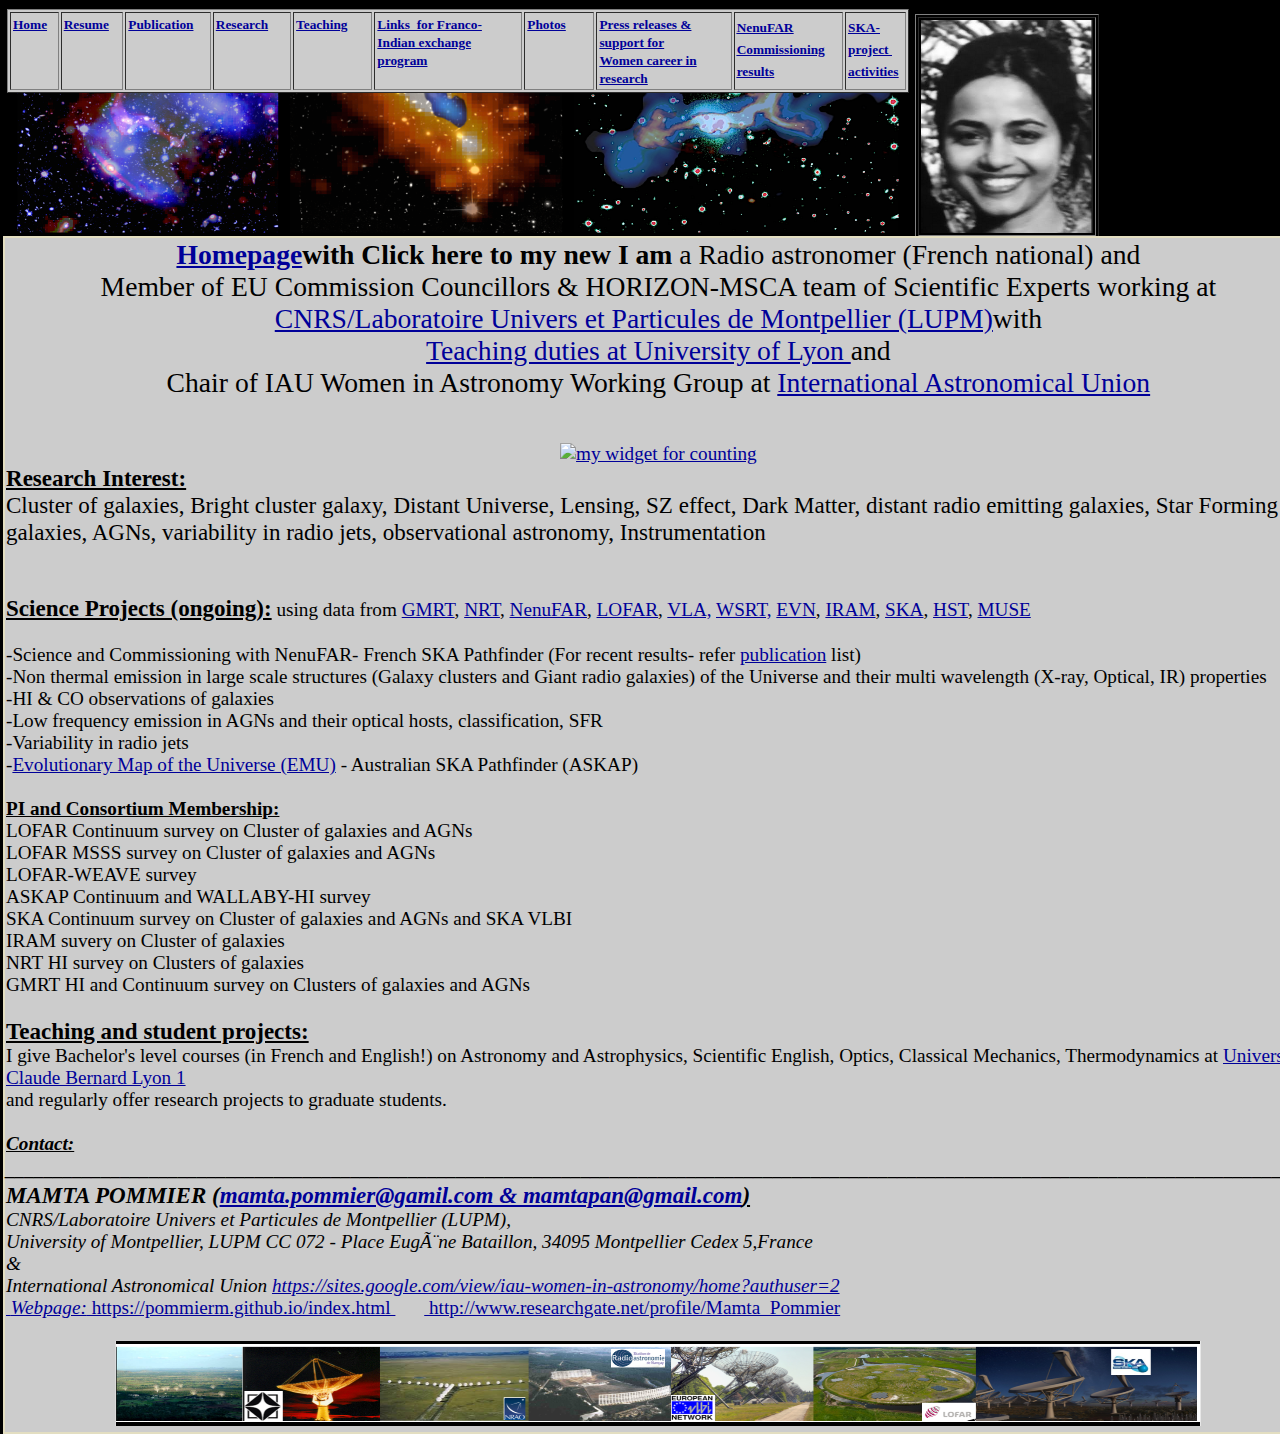
==== index.html @ 3ed746c3 "Update index.html" ====
<!DOCTYPE html PUBLIC "-//W3C//DTD HTML 4.01//EN" "http://www.w3.org/TR/html4/strict.dtd">
<html><head>


































<meta content="text/html; charset=ISO-8859-1" http-equiv="content-type"><title>mpwebpage</title></head><body style="color: rgb(0, 0, 0); background-color: black;" alink="#000099" link="#000099" vlink="#990099">
<div style="position: absolute; left: 937px; top: 564px;">
<table style="text-align: left; width: 100px;" border="1" cellpadding="2" cellspacing="2">
  <tbody>
    <tr>
      <td style="vertical-align: top; background-color: rgb(255, 246, 204);"><br>
      </td>
    </tr>
  </tbody>
</table>
</div>

<div style="left: 915px; top: 14px; position: absolute; z-index: 1;">
<table style="text-align: left; width: 164px; height: 173px;" border="1" cellpadding="2" cellspacing="2">

  <tbody>
    <tr>
      <td style="vertical-align: top;"><img style="width: 172px; height: 213px;" src="pommier.png" alt="" align="right"></td>
    </tr>
  </tbody>
</table>

</div>

<div style="z-index: 1; left: 7px; top: 9px; position: absolute;">
<table style="text-align: left; width: 902px; background-color: rgb(204, 204, 204); height: 51px;" border="1" cellpadding="2" cellspacing="2">
  <tbody>
    <tr>
      <td style="vertical-align: top; background-color: rgb(204, 204, 204); width: 43px;"><small><a style="font-weight: bold;" href="index.html">Home</a></small><br>
      </td>
      <td style="vertical-align: top; background-color: rgb(204, 204, 204); width: 57px;"><small><a style="font-weight: bold;" href="mpwebpage-resume.html">Resume</a></small><br>
      </td>
      <td style="vertical-align: top; background-color: rgb(204, 204, 204); width: 80px;"><a href="mpwebpage-pub.html"><small><span style="font-weight: bold;">Publication</span></small><br>
      </a>
      </td>
      <td style="vertical-align: top; background-color: rgb(204, 204, 204); width: 73px;"><small style="font-weight: bold;"><a href="mpwebpage-research.html">Research</a></small><br>
      </td><td style="vertical-align: top; width: 74px;"><small style="font-weight: bold;"><a href="mpwebpage-teaching.html">Teaching</a></small><br>
      </td>
<td style="vertical-align: top; background-color: rgb(204, 204, 204); width: 145px;"><small style="font-weight: bold;"><a href="mpwebpage-links.html">Links&nbsp; for Franco-Indian exchange program</a></small><br>
      </td><td style="vertical-align: top; width: 65px;"><small style="font-weight: bold;"><a href="mpwebpage-photos.html">Photos</a></small><br>
      </td><td style="vertical-align: top; width: 132px; font-weight: bold;"><small><a href="mpwebpage-pr.html">Press releases &amp; support for</a><br>

      <a href="mpwebpage-pr.html">Women career in research</a>
      </small></td><td style="vertical-align: top; width: 104px;"><big><a style="font-weight: bold;" href="mpwebpage-nenufar.html"><small><small><span style="text-decoration: underline;">NenuFAR Commissioning results</span></small></small></a></big><br>
      </td><td style="vertical-align: top; width: 55px; font-weight: bold;"><big><a href="mpwebpage-skaproject.html"><small><small><span style="text-decoration: underline;">SKA-project&nbsp; activities<br>
</span></small></small></a></big></td>





    </tr>
  </tbody>
</table>
</div>

  
<div style="z-index: 4; left: 705px; top: 548px; position: absolute;"></div>
<img style="width: 907px; height: 232px;" src="webpage-img.png" alt="" align="top">
<div style="z-index: 4; left: 3px; top: 236px; position: absolute;">
<div style="text-align: center;">
</div>
<table style="text-align: left; width: 1093px; height: 581px; background-color: rgb(227, 222, 193); color: black;" border="0" cellpadding="1" cellspacing="2">

  <tbody>
    <tr>
      <td style="vertical-align: top; background-color: rgb(204, 204, 204); text-align: center;"><big><big><big style="font-weight: bold;"> <a href="https://sites.google.com/view/mamta-pommier/" target="_blank">Homepage</a>with <be> Click here to my new
      
I am</big></big><big><big> a Radio astronomer (French national) </a>and <br> 
        Member of EU Commission Councillors & HORIZON-MSCA team of Scientific Experts working at <br>
<a href="https://www.lupm.in2p3.fr/en/homepage/" target="_blank">CNRS/Laboratoire Univers et Particules de Montpellier (LUPM)</a>with <br>
<a href="https://www.univ-lyon1.fr/en" target="_blank">Teaching duties at University of Lyon </a>and <br>
Chair of IAU Women in Astronomy Working Group at <a href="https://www.iau.org/science/scientific_bodies/working_groups/122/">International Astronomical Union</a></big></big><br>

      <br>
      <br>
<!-- hitwebcounter Code START -->
<a href="http://www.hitwebcounter.com" target="_blank">
<img src="http://hitwebcounter.com/counter/counter.php?page=7162179&style=0011&nbdigits=5&type=page&initCount=2000" title="my widget for counting" Alt="my widget for counting"   border="0" >
</a>                                        <br/>
                                        <!-- hitwebcounter.com --><a href="http://www.hitwebcounter.com" title=""
                                        target="_blank" style="font-family: ;
                                        font-size: px; color: #; text-decoration:  ;">                                        </>
                                        </a>
<div style="text-align: left;">
      <big>
      <span style="font-weight: bold; text-decoration: underline;">Research Interest:</span><br>
Cluster of galaxies, Bright cluster galaxy, Distant Universe, </big><big>Lensing</big><big>, SZ effect, Dark Matter, distant radio
emitting galaxies, Star Forming galaxies, AGNs, variability in radio jets, observational astronomy, Instrumentation</big><br>
      </div>

      <br>

      
      <div style="text-align: left;"><big><span style="text-decoration: underline; font-weight: bold;"><br>
Science Projects (ongoing):</span></big> using data from <a href="http://gmrt.ncra.tifr.res.in/">GMRT</a>, <a href="http://www.obs-nancay.fr/?lang=en">NRT</a>, <a href="http://nenufar.obs-nancay.fr/?lang=fr">NenuFAR</a>, <a href="http://www.lofar.org/">LOFAR</a>, <a href="http://www.vla.nrao.edu/">VLA,</a> <a href="https://www.astron.nl/radio-observatory/public/public-0">WSRT,</a> <a href="http://www.evlbi.org/">EVN</a>, <a href="http://www.iram-institute.org/" target="_blank">IRAM</a>, <a href="http://www.skatelescope.org/" target="_blank">SKA</a>, <a href="http://www.stsci.edu/hst/HST_overview" target="_blank">HST</a>, <a href="https://www.eso.org/sci/facilities/develop/instruments/muse.html" target="_blank">MUSE</a><br>
<br>-Science and Commissioning with NenuFAR- French SKA Pathfinder (For recent results- refer <a href="https://cral.univ-lyon1.fr/labo/perso/mamta.pommier/mpwebpage-pub.html">publication</a> list)
<br>-Non thermal emission in large scale structures (Galaxy clusters and
Giant radio galaxies) of the Universe and their multi wavelength (X-ray, Optical, IR)
properties <br>-HI &amp; CO observations of galaxies<br>
-Low frequency emission in AGNs and their optical hosts, classification, SFR<br>
-Variability in radio jets<br>
-<a href="http://www.atnf.csiro.au/people/Ray.Norris/emu/index.html" target="_blank">Evolutionary Map of the Universe (EMU)</a> - Australian SKA Pathfinder (ASKAP)<br>
      <br>
      <span style="font-weight: bold; text-decoration: underline;">PI and Consortium Membership:</span><br>
LOFAR Continuum survey on Cluster of galaxies and AGNs<br>
LOFAR MSSS survey on Cluster of galaxies and AGNs<br>
LOFAR-WEAVE survey<br>
ASKAP Continuum and WALLABY-HI survey<br>
SKA Continuum survey on Cluster of galaxies and AGNs and SKA VLBI<br>
IRAM suvery on Cluster of galaxies<br>
NRT HI survey on Clusters of galaxies<br>
GMRT HI and Continuum survey on Clusters of galaxies and AGNs<br>
      <br><big><span style="text-decoration: underline; font-weight: bold;"><a href="mpwebpage-teaching.html">
</a>Teaching and student projects:</span></big><br>I give Bachelor's level courses (in French and English!) on Astronomy and Astrophysics, Scientific English, Optics, Classical Mechanics, Thermodynamics at <a href="http://www.univ-lyon1.fr/">University Claude Bernard Lyon 1</a> <br>
and regularly offer research projects to graduate students.<br>
<br>
      <span style="font-family: Times New Roman Italic; font-style: italic; text-decoration: underline;"><span style="font-weight: bold;">Contact:</span></span><span style="font-family: Times New Roman Italic; font-style: italic;"><span style="font-weight: bold;"><br>________________________________________________________________________________________________________________________________________</span><span style="font-weight: bold; text-decoration: underline;"></span></span><span style="font-family: Times New Roman Italic; font-style: italic;"><span style="font-weight: bold;"><big><br>
MAMTA POMMIER <span style="text-decoration: underline;">(<a href="mamta.pommier@gmail.com">mamta.pommier@gamil.com &amp; mamtapan@gmail.com</a>)<br>
</span></big></span></span><span style="font-family: Times New Roman Italic; font-style: italic;">CNRS/Laboratoire Univers et Particules de Montpellier (LUPM),<br>
University of Montpellier, LUPM CC 072 - Place Eugène Bataillon, 34095 Montpellier Cedex 5,France<br>
&amp;<br>
</span><span style="font-family: Times New Roman Italic; font-style: italic;">International Astronomical Union <a href="https://sites.google.com/view/iau-women-in-astronomy/home?authuser=2 "> https://sites.google.com/view/iau-women-in-astronomy/home?authuser=2 </span><br style="font-family: Times New Roman Italic; font-style: italic;">
      <span style="font-family: Times New Roman Italic; font-style: italic;">
&nbsp;<span style="text-decoration: underline;"><span style="font-weight: bold;"></span></span>Webpage:<a href="https://pommierm.github.io/index.html"> https://pommierm.github.io/index.html </a>&nbsp;&nbsp;&nbsp;&nbsp;&nbsp;&nbsp;<a href="http://www.researchgate.net/profile/Mamta_Pommier"> http://www.researchgate.net/profile/Mamta_Pommier</a></span><br>
      </div>
      <br>
      <img style="width: 1086px; height: 85px;" src="telescope.png" alt=""><br>

      
      </td>
    </tr>

  </tbody>
</table>


</div>




</body></html>
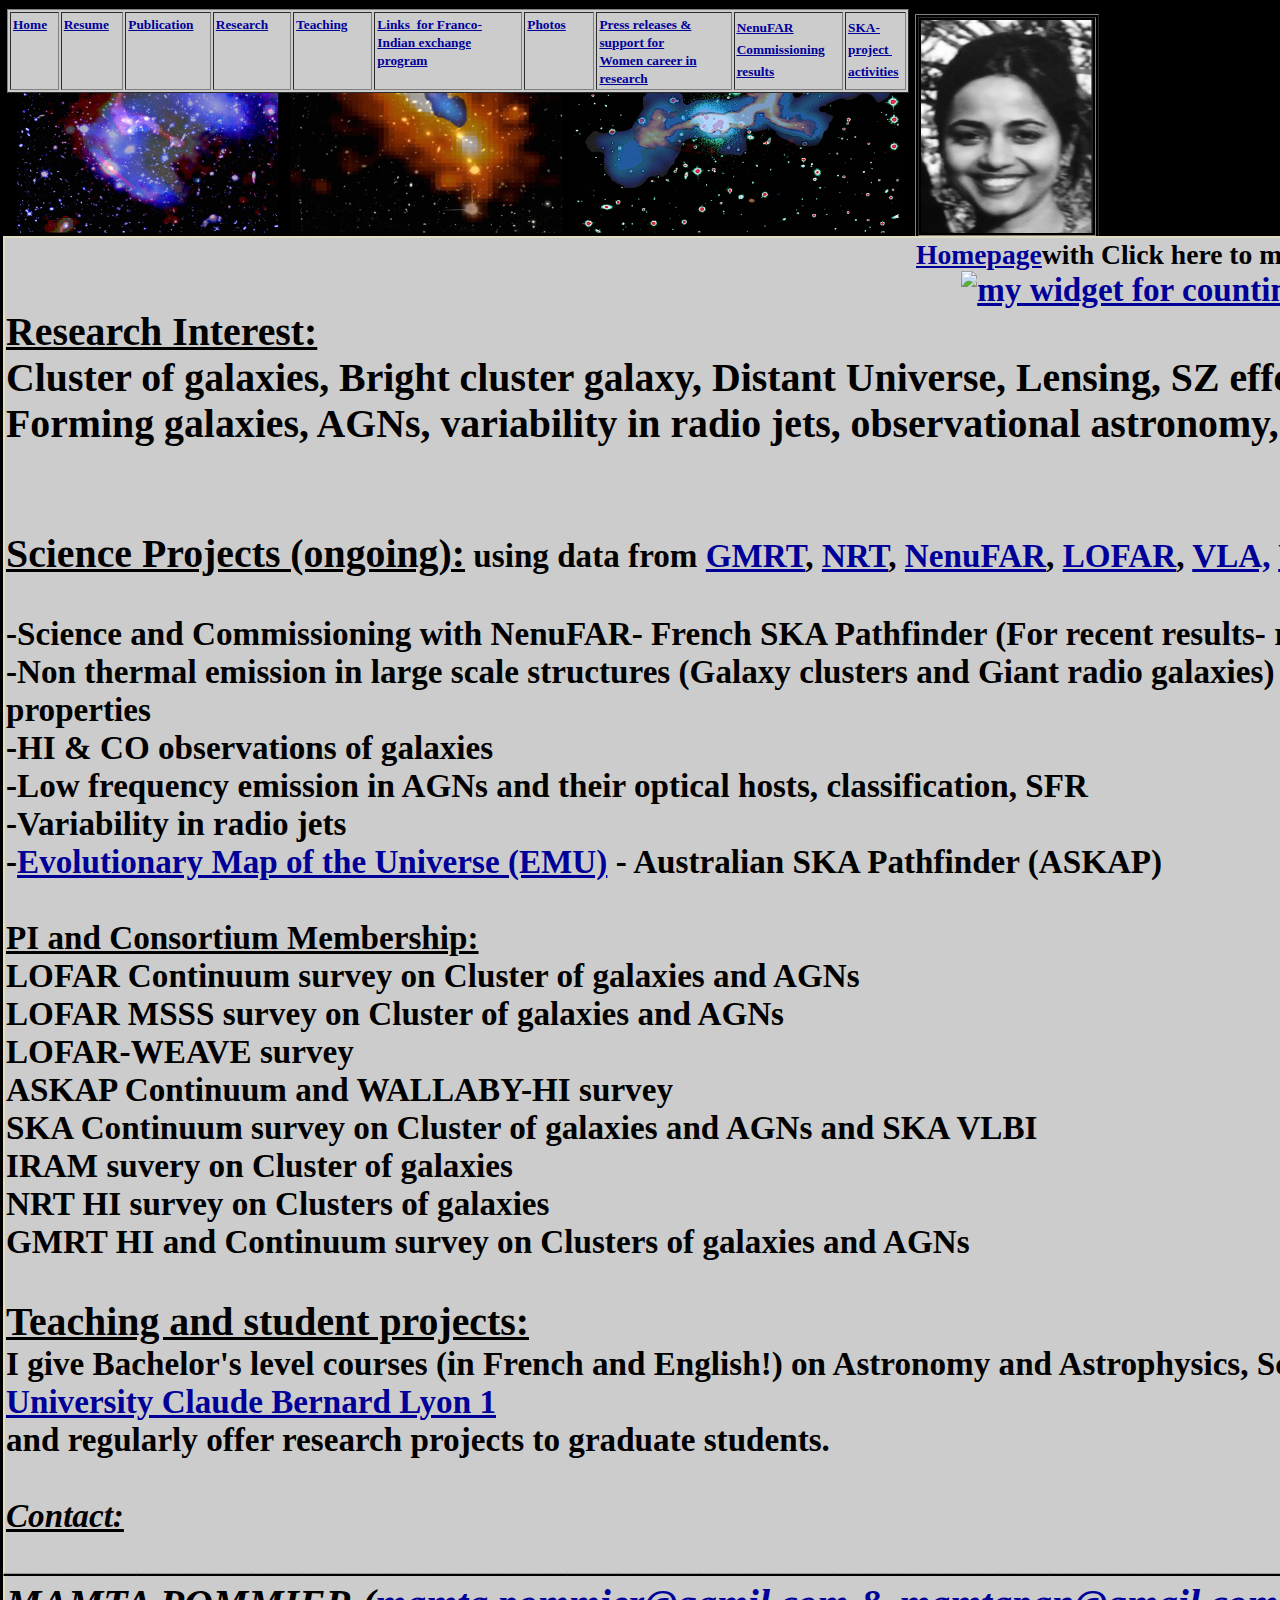
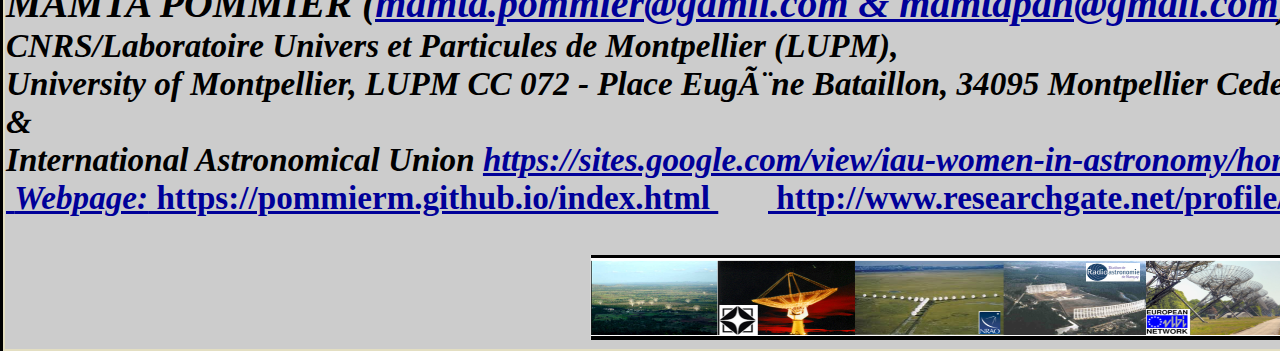
==== commit 84dc3403: "Update index.html" ====
--- a/index.html
+++ b/index.html
@@ -101,15 +101,8 @@
   <tbody>
     <tr>
       <td style="vertical-align: top; background-color: rgb(204, 204, 204); text-align: center;"><big><big><big style="font-weight: bold;"> <a href="https://sites.google.com/view/mamta-pommier/" target="_blank">Homepage</a>with <be> Click here to my new
-      
-I am</big></big><big><big> a Radio astronomer (French national) </a>and <br> 
-        Member of EU Commission Councillors & HORIZON-MSCA team of Scientific Experts working at <br>
-<a href="https://www.lupm.in2p3.fr/en/homepage/" target="_blank">CNRS/Laboratoire Univers et Particules de Montpellier (LUPM)</a>with <br>
-<a href="https://www.univ-lyon1.fr/en" target="_blank">Teaching duties at University of Lyon </a>and <br>
-Chair of IAU Women in Astronomy Working Group at <a href="https://www.iau.org/science/scientific_bodies/working_groups/122/">International Astronomical Union</a></big></big><br>
+      <br><big>
 
-      <br>
-      <br>
 <!-- hitwebcounter Code START -->
 <a href="http://www.hitwebcounter.com" target="_blank">
 <img src="http://hitwebcounter.com/counter/counter.php?page=7162179&style=0011&nbdigits=5&type=page&initCount=2000" title="my widget for counting" Alt="my widget for counting"   border="0" >
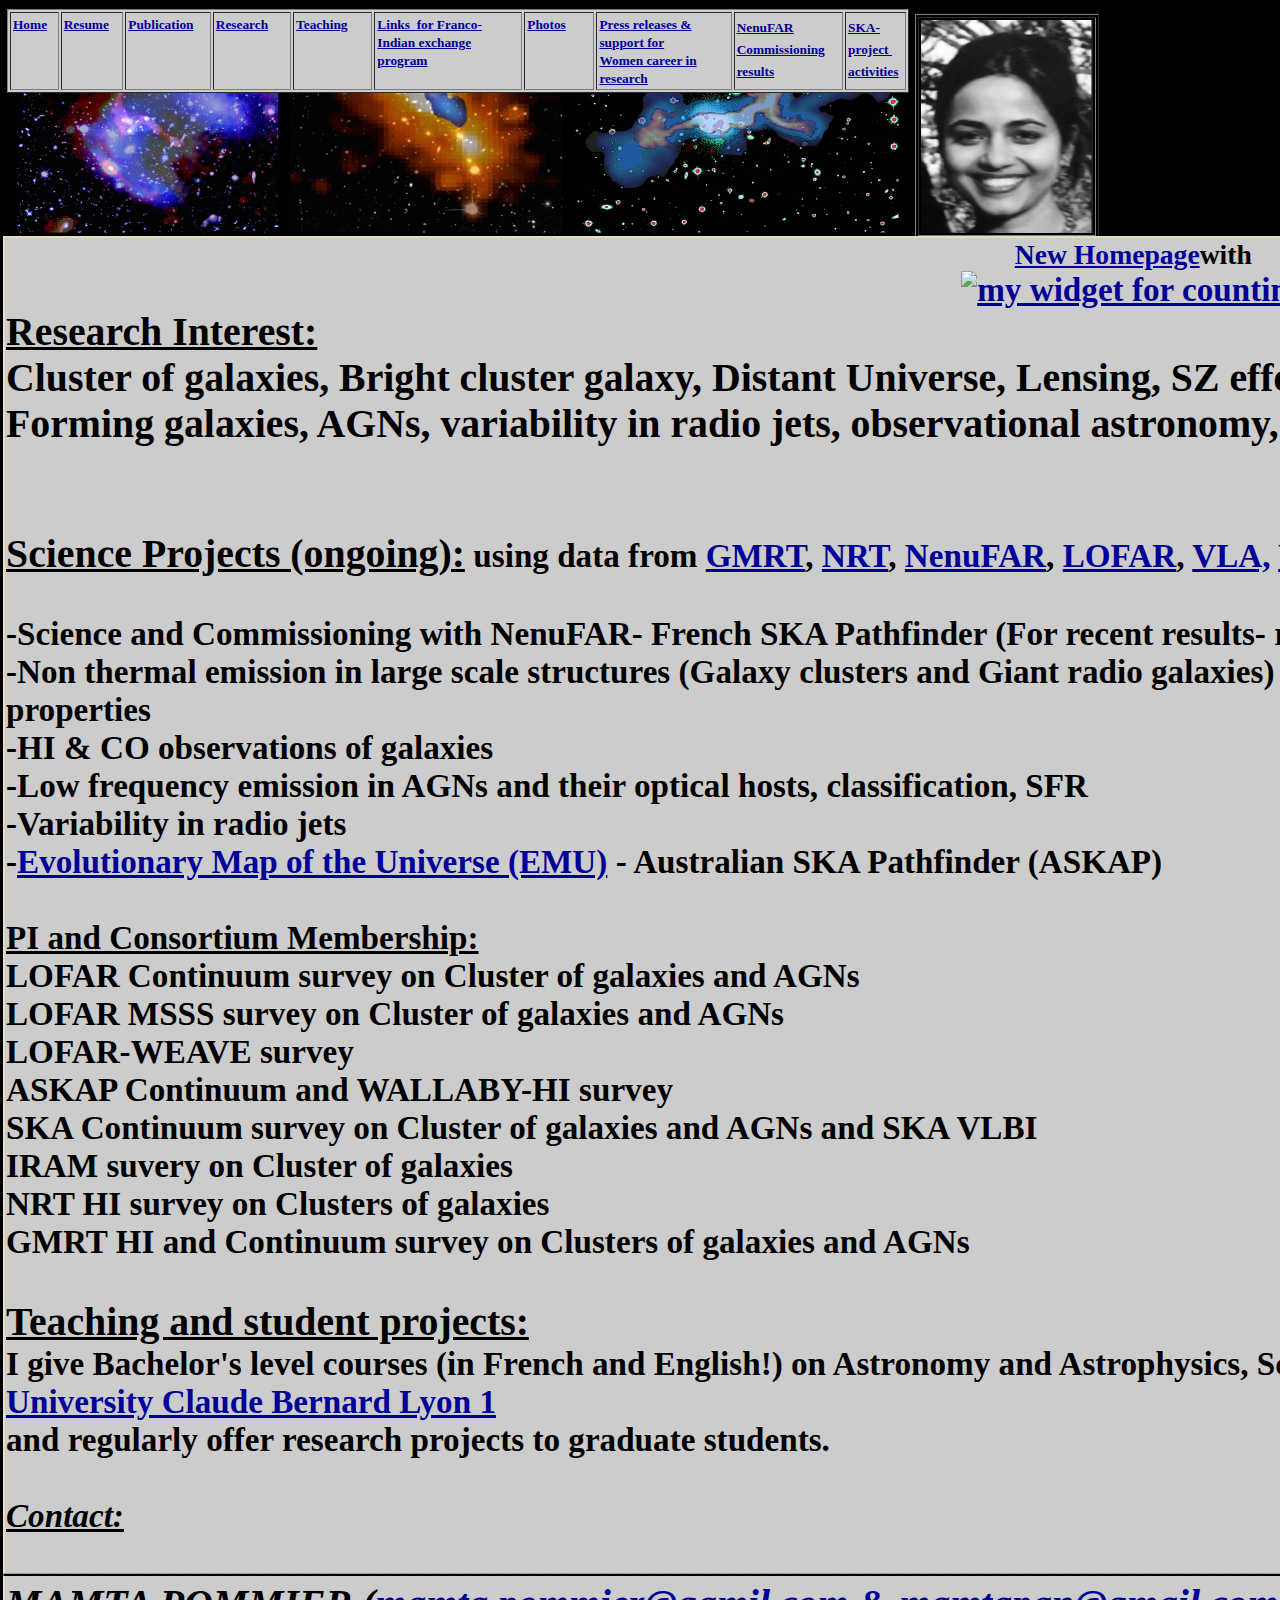
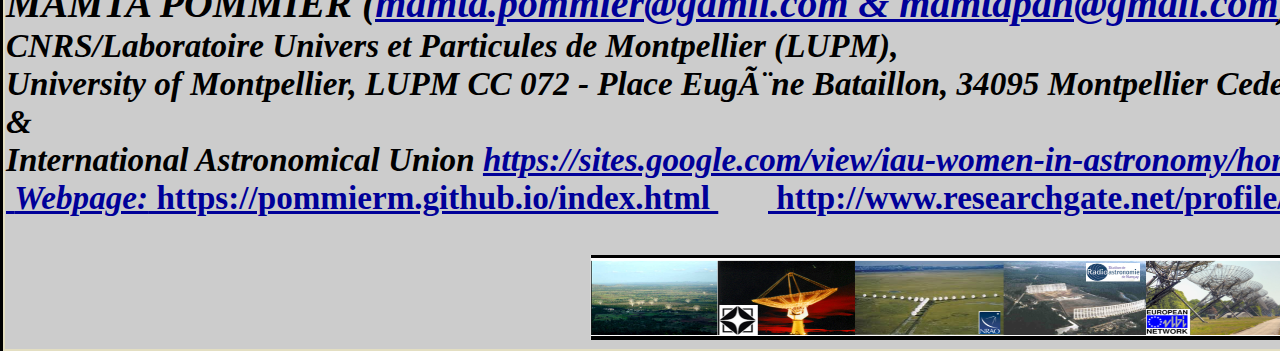
==== commit 2216a707: "Update index.html" ====
--- a/index.html
+++ b/index.html
@@ -100,7 +100,8 @@
 
   <tbody>
     <tr>
-      <td style="vertical-align: top; background-color: rgb(204, 204, 204); text-align: center;"><big><big><big style="font-weight: bold;"> <a href="https://sites.google.com/view/mamta-pommier/" target="_blank">Homepage</a>with <be> Click here to my new
+      <td style="vertical-align: top; background-color: rgb(204, 204, 204); text-align: center;"><big><big><big style="font-weight: bold;"> 
+        <a href="https://sites.google.com/view/mamta-pommier/" target="_blank"> New Homepage</a>with <be>
       <br><big>
 
 <!-- hitwebcounter Code START -->
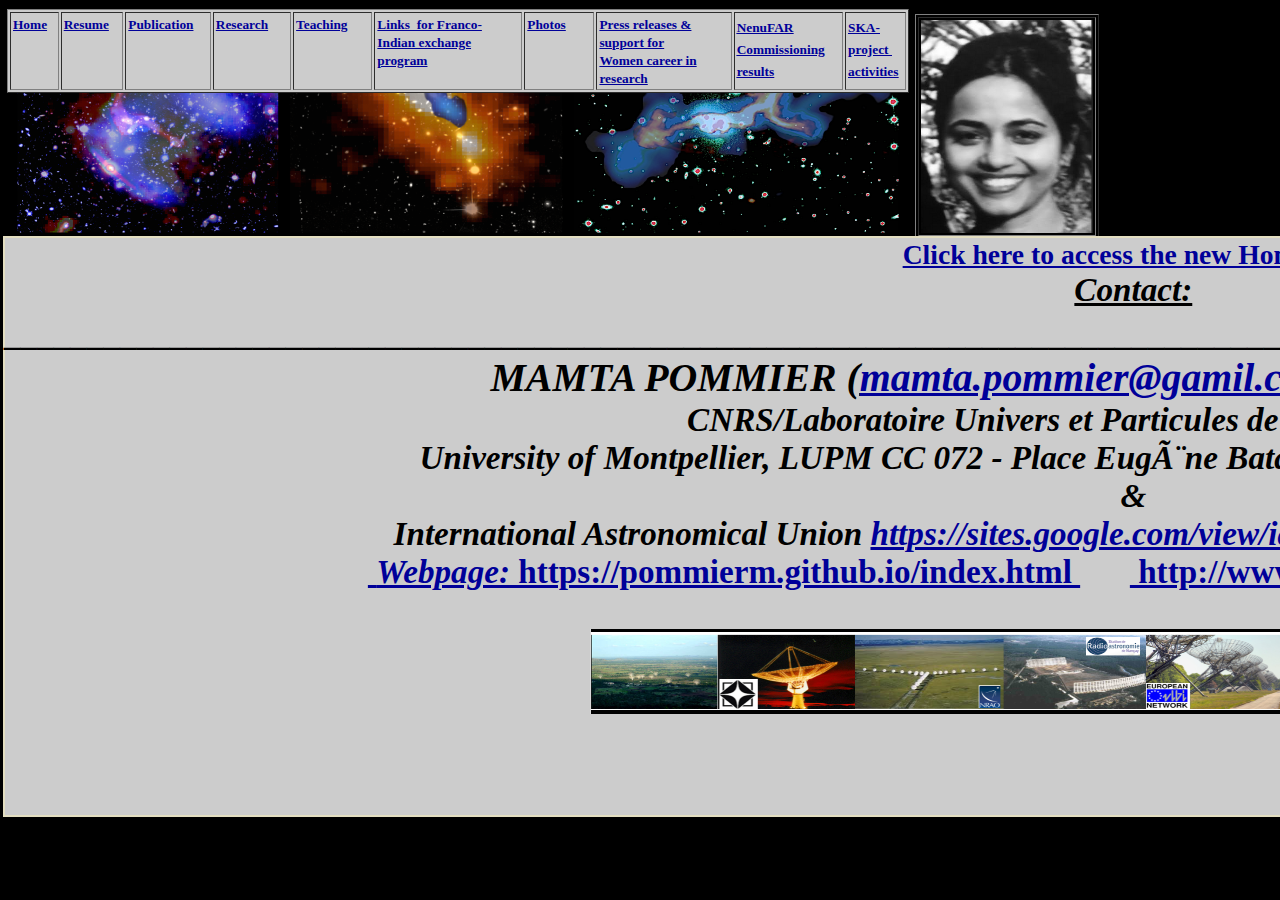
==== commit 4a65b769: "Update index.html" ====
--- a/index.html
+++ b/index.html
@@ -101,50 +101,10 @@
   <tbody>
     <tr>
       <td style="vertical-align: top; background-color: rgb(204, 204, 204); text-align: center;"><big><big><big style="font-weight: bold;"> 
-        <a href="https://sites.google.com/view/mamta-pommier/" target="_blank"> New Homepage</a>with <be>
+        <a href="https://sites.google.com/view/mamta-pommier/" target="_blank"> Click here to access the new Homepage</a> <be>
       <br><big>
 
-<!-- hitwebcounter Code START -->
-<a href="http://www.hitwebcounter.com" target="_blank">
-<img src="http://hitwebcounter.com/counter/counter.php?page=7162179&style=0011&nbdigits=5&type=page&initCount=2000" title="my widget for counting" Alt="my widget for counting"   border="0" >
-</a>                                        <br/>
-                                        <!-- hitwebcounter.com --><a href="http://www.hitwebcounter.com" title=""
-                                        target="_blank" style="font-family: ;
-                                        font-size: px; color: #; text-decoration:  ;">                                        </>
-                                        </a>
-<div style="text-align: left;">
-      <big>
-      <span style="font-weight: bold; text-decoration: underline;">Research Interest:</span><br>
-Cluster of galaxies, Bright cluster galaxy, Distant Universe, </big><big>Lensing</big><big>, SZ effect, Dark Matter, distant radio
-emitting galaxies, Star Forming galaxies, AGNs, variability in radio jets, observational astronomy, Instrumentation</big><br>
-      </div>
 
-      <br>
-
-      
-      <div style="text-align: left;"><big><span style="text-decoration: underline; font-weight: bold;"><br>
-Science Projects (ongoing):</span></big> using data from <a href="http://gmrt.ncra.tifr.res.in/">GMRT</a>, <a href="http://www.obs-nancay.fr/?lang=en">NRT</a>, <a href="http://nenufar.obs-nancay.fr/?lang=fr">NenuFAR</a>, <a href="http://www.lofar.org/">LOFAR</a>, <a href="http://www.vla.nrao.edu/">VLA,</a> <a href="https://www.astron.nl/radio-observatory/public/public-0">WSRT,</a> <a href="http://www.evlbi.org/">EVN</a>, <a href="http://www.iram-institute.org/" target="_blank">IRAM</a>, <a href="http://www.skatelescope.org/" target="_blank">SKA</a>, <a href="http://www.stsci.edu/hst/HST_overview" target="_blank">HST</a>, <a href="https://www.eso.org/sci/facilities/develop/instruments/muse.html" target="_blank">MUSE</a><br>
-<br>-Science and Commissioning with NenuFAR- French SKA Pathfinder (For recent results- refer <a href="https://cral.univ-lyon1.fr/labo/perso/mamta.pommier/mpwebpage-pub.html">publication</a> list)
-<br>-Non thermal emission in large scale structures (Galaxy clusters and
-Giant radio galaxies) of the Universe and their multi wavelength (X-ray, Optical, IR)
-properties <br>-HI &amp; CO observations of galaxies<br>
--Low frequency emission in AGNs and their optical hosts, classification, SFR<br>
--Variability in radio jets<br>
--<a href="http://www.atnf.csiro.au/people/Ray.Norris/emu/index.html" target="_blank">Evolutionary Map of the Universe (EMU)</a> - Australian SKA Pathfinder (ASKAP)<br>
-      <br>
-      <span style="font-weight: bold; text-decoration: underline;">PI and Consortium Membership:</span><br>
-LOFAR Continuum survey on Cluster of galaxies and AGNs<br>
-LOFAR MSSS survey on Cluster of galaxies and AGNs<br>
-LOFAR-WEAVE survey<br>
-ASKAP Continuum and WALLABY-HI survey<br>
-SKA Continuum survey on Cluster of galaxies and AGNs and SKA VLBI<br>
-IRAM suvery on Cluster of galaxies<br>
-NRT HI survey on Clusters of galaxies<br>
-GMRT HI and Continuum survey on Clusters of galaxies and AGNs<br>
-      <br><big><span style="text-decoration: underline; font-weight: bold;"><a href="mpwebpage-teaching.html">
-</a>Teaching and student projects:</span></big><br>I give Bachelor's level courses (in French and English!) on Astronomy and Astrophysics, Scientific English, Optics, Classical Mechanics, Thermodynamics at <a href="http://www.univ-lyon1.fr/">University Claude Bernard Lyon 1</a> <br>
-and regularly offer research projects to graduate students.<br>
-<br>
       <span style="font-family: Times New Roman Italic; font-style: italic; text-decoration: underline;"><span style="font-weight: bold;">Contact:</span></span><span style="font-family: Times New Roman Italic; font-style: italic;"><span style="font-weight: bold;"><br>________________________________________________________________________________________________________________________________________</span><span style="font-weight: bold; text-decoration: underline;"></span></span><span style="font-family: Times New Roman Italic; font-style: italic;"><span style="font-weight: bold;"><big><br>
 MAMTA POMMIER <span style="text-decoration: underline;">(<a href="mamta.pommier@gmail.com">mamta.pommier@gamil.com &amp; mamtapan@gmail.com</a>)<br>
 </span></big></span></span><span style="font-family: Times New Roman Italic; font-style: italic;">CNRS/Laboratoire Univers et Particules de Montpellier (LUPM),<br>
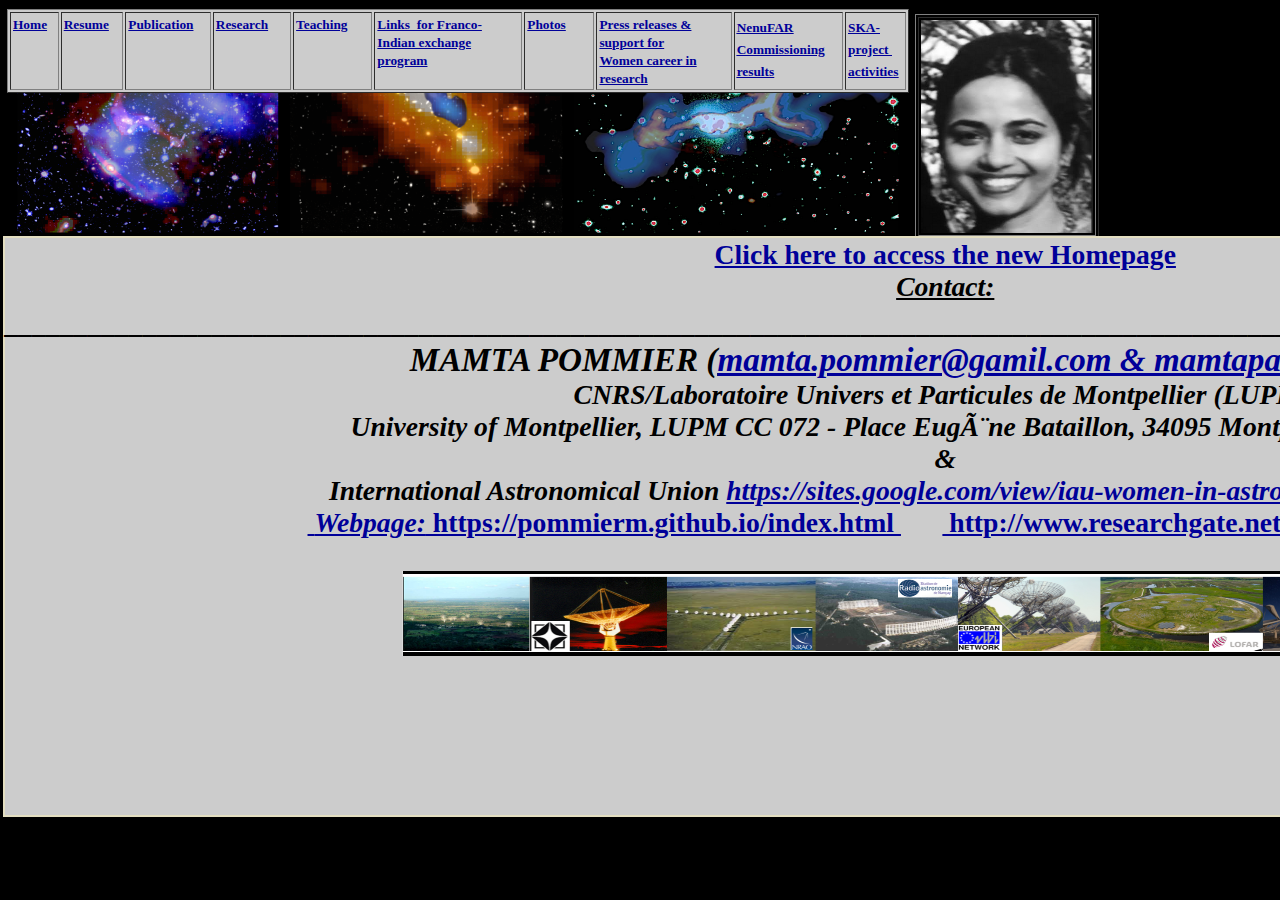
==== commit 99d56edc: "Update index.html" ====
--- a/index.html
+++ b/index.html
@@ -102,7 +102,7 @@
     <tr>
       <td style="vertical-align: top; background-color: rgb(204, 204, 204); text-align: center;"><big><big><big style="font-weight: bold;"> 
         <a href="https://sites.google.com/view/mamta-pommier/" target="_blank"> Click here to access the new Homepage</a> <be>
-      <br><big>
+      <br>
 
 
       <span style="font-family: Times New Roman Italic; font-style: italic; text-decoration: underline;"><span style="font-weight: bold;">Contact:</span></span><span style="font-family: Times New Roman Italic; font-style: italic;"><span style="font-weight: bold;"><br>________________________________________________________________________________________________________________________________________</span><span style="font-weight: bold; text-decoration: underline;"></span></span><span style="font-family: Times New Roman Italic; font-style: italic;"><span style="font-weight: bold;"><big><br>
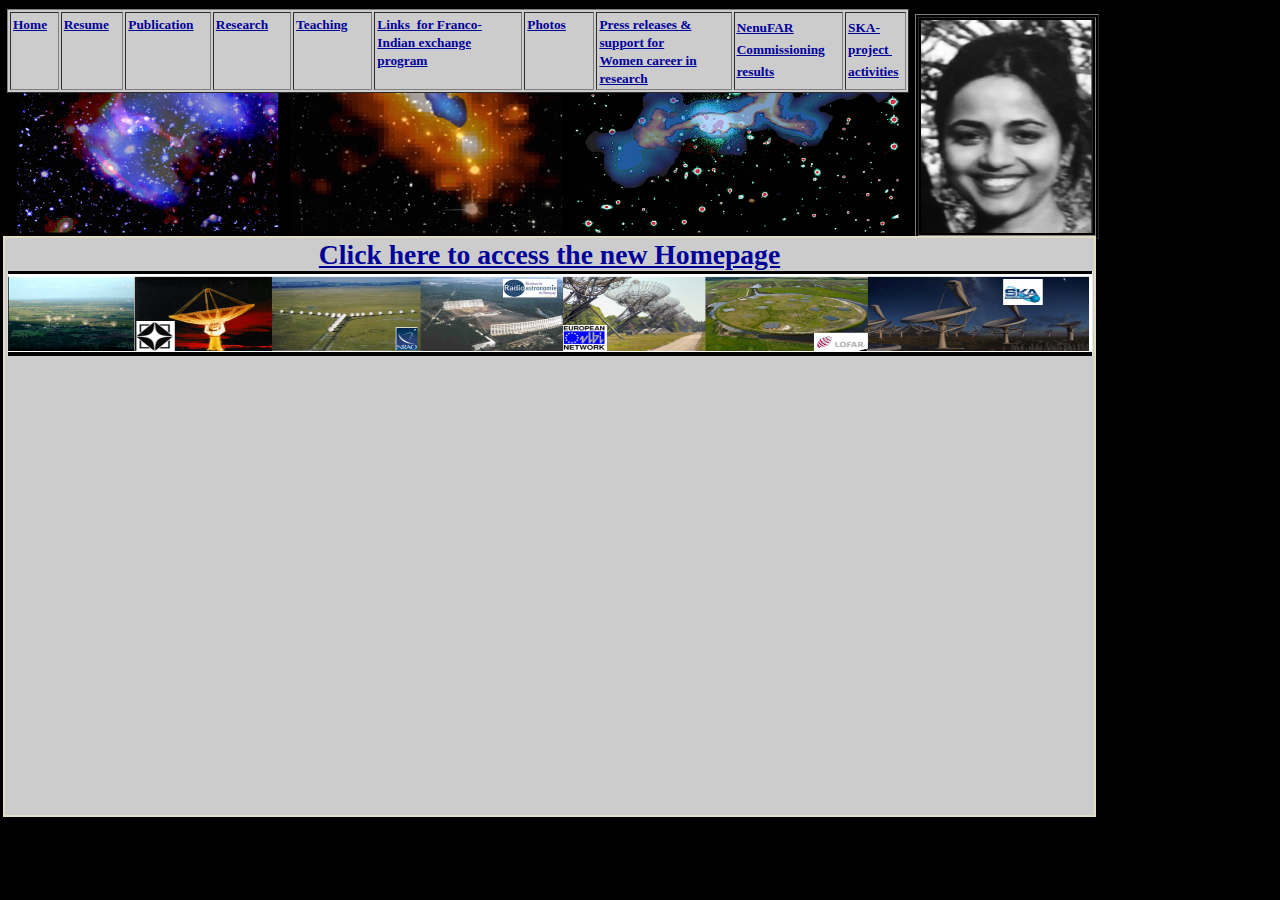
==== commit f8ba5669: "Update index.html" ====
--- a/index.html
+++ b/index.html
@@ -102,19 +102,11 @@
     <tr>
       <td style="vertical-align: top; background-color: rgb(204, 204, 204); text-align: center;"><big><big><big style="font-weight: bold;"> 
         <a href="https://sites.google.com/view/mamta-pommier/" target="_blank"> Click here to access the new Homepage</a> <be>
-      <br>
+     </div>
+    <br>
 
 
-      <span style="font-family: Times New Roman Italic; font-style: italic; text-decoration: underline;"><span style="font-weight: bold;">Contact:</span></span><span style="font-family: Times New Roman Italic; font-style: italic;"><span style="font-weight: bold;"><br>________________________________________________________________________________________________________________________________________</span><span style="font-weight: bold; text-decoration: underline;"></span></span><span style="font-family: Times New Roman Italic; font-style: italic;"><span style="font-weight: bold;"><big><br>
-MAMTA POMMIER <span style="text-decoration: underline;">(<a href="mamta.pommier@gmail.com">mamta.pommier@gamil.com &amp; mamtapan@gmail.com</a>)<br>
-</span></big></span></span><span style="font-family: Times New Roman Italic; font-style: italic;">CNRS/Laboratoire Univers et Particules de Montpellier (LUPM),<br>
-University of Montpellier, LUPM CC 072 - Place Eugène Bataillon, 34095 Montpellier Cedex 5,France<br>
-&amp;<br>
-</span><span style="font-family: Times New Roman Italic; font-style: italic;">International Astronomical Union <a href="https://sites.google.com/view/iau-women-in-astronomy/home?authuser=2 "> https://sites.google.com/view/iau-women-in-astronomy/home?authuser=2 </span><br style="font-family: Times New Roman Italic; font-style: italic;">
-      <span style="font-family: Times New Roman Italic; font-style: italic;">
-&nbsp;<span style="text-decoration: underline;"><span style="font-weight: bold;"></span></span>Webpage:<a href="https://pommierm.github.io/index.html"> https://pommierm.github.io/index.html </a>&nbsp;&nbsp;&nbsp;&nbsp;&nbsp;&nbsp;<a href="http://www.researchgate.net/profile/Mamta_Pommier"> http://www.researchgate.net/profile/Mamta_Pommier</a></span><br>
-      </div>
-      <br>
+     
       <img style="width: 1086px; height: 85px;" src="telescope.png" alt=""><br>
 
       
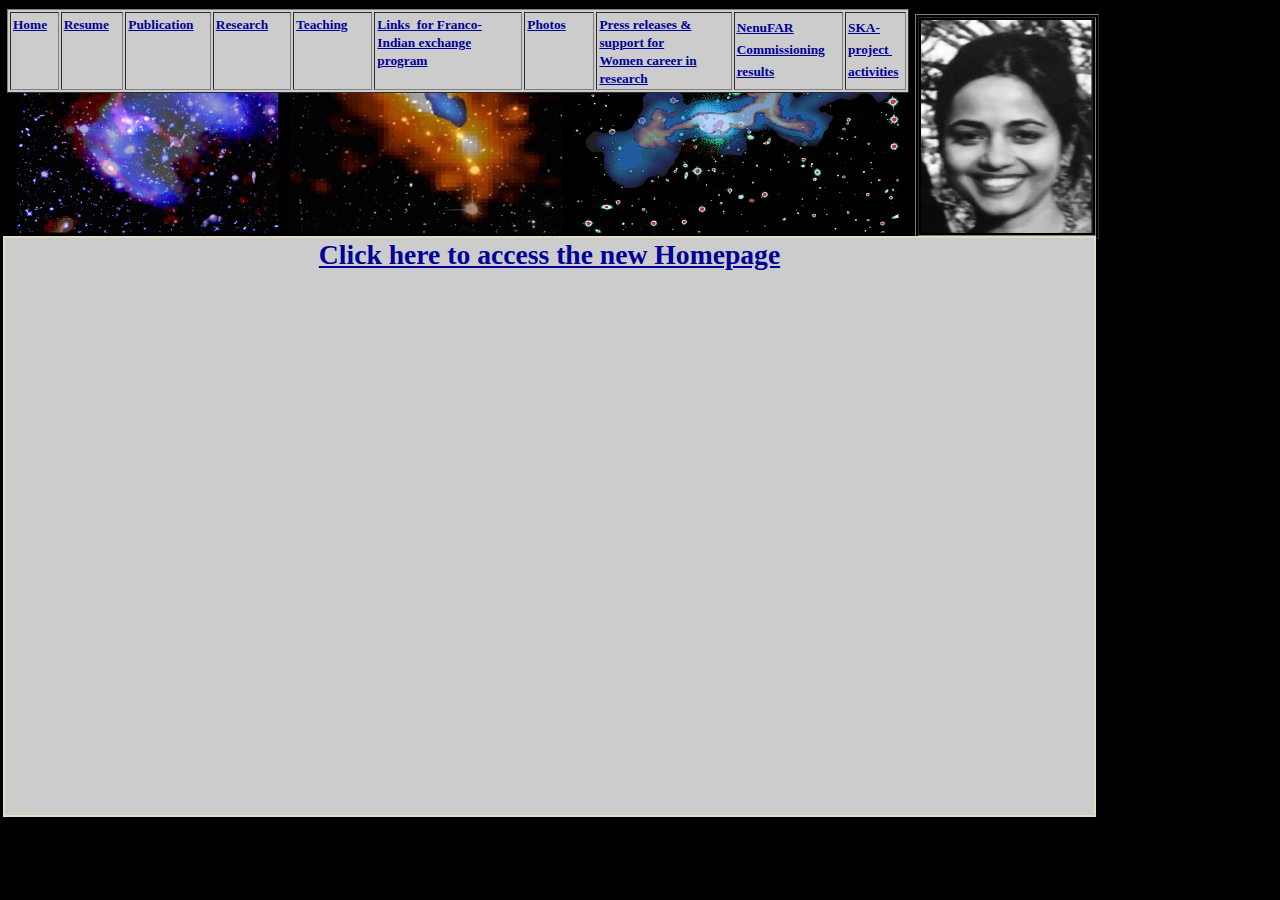
==== commit 62e1aec2: "Update index.html" ====
--- a/index.html
+++ b/index.html
@@ -107,8 +107,6 @@
 
 
      
-      <img style="width: 1086px; height: 85px;" src="telescope.png" alt=""><br>
-
       
       </td>
     </tr>
